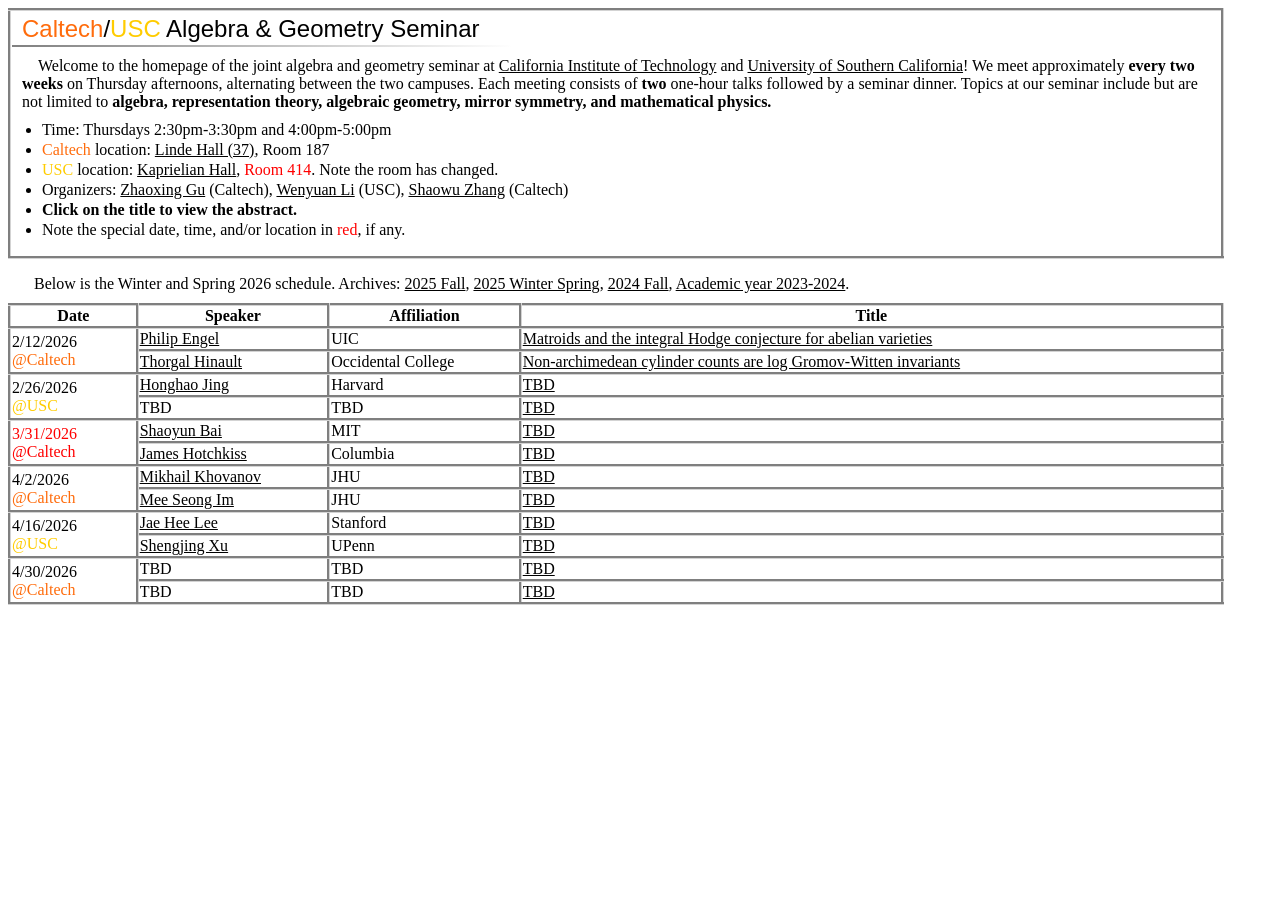
==== index.html @ 07f6c324 "Update index.html" ====
<!DOCTYPE html>
<html>
<head>
    <title> Caltech/USC Algebra & Geometry Seminar</title>
    <link rel="stylesheet" href="styles/usc_caltech_seminar.css">
    <link rel="icon" href="images/icon.ico">
</head>
<body>

<table class="title-and-content">
    <tr><th><h2> <span class="caltech">Caltech</span>/<span class="usc">USC</span> Algebra & Geometry Seminar </h2></th></tr>
    <tr><td>
        <p>Welcome to the homepage of the joint algebra and geometry seminar at <a href="https://pma.caltech.edu/research-and-academics/mathematics">California Institute of Technology</a> and <a href="https://dornsife.usc.edu/mathematics/">University of Southern California</a>! We meet approximately <b>every two weeks</b> on Thursday afternoons, alternating between the two campuses. Each meeting consists of <b>two</b> one-hour talks followed by a seminar dinner. Topics at our seminar include but are not limited to <b>algebra, representation theory, algebraic geometry, mirror symmetry, and mathematical physics.</b></p>
        <ul>
            <li>Time: Thursdays 2:30pm-3:30pm and 4:00pm-5:00pm</li> 
            <li><span class="caltech">Caltech</span> location: <a href="https://www.caltech.edu/map/campus/ronald-and-maxine-linde-hall-of-mathematics-and-physics">Linde Hall (37)</a>, Room 187</li>
            <li><span class="usc">USC</span> location: <a href="https://maps.usc.edu/?id=1928#!m/552410">Kaprielian Hall</a>, <font color="red">Room 414</font>. Note the room has changed.</li>
            <li>Organizers: <a href='https://www.pma.caltech.edu/people/zhaoxing-gu'>Zhaoxing Gu</a> (Caltech), <a href="https://wenyuanli1995-math.github.io/">Wenyuan Li</a> (USC), <a href='https://www.shaowuzhang.com/'>Shaowu Zhang</a> (Caltech)</li>
            <li><b>Click on the title to view the abstract.</b></li>
            <li>Note the special date, time, and/or location in <font color="red">red</font>, if any.</li> 
            <!-- Use this to mark the frame: <td rowspan="2" bgcolor="pink"> -->
        </ul>
    </td></tr>
</table>

<p>Below is the Winter and Spring 2026 schedule. Archives: <a href='2025f.html'>2025 Fall</a>, <a href="2025s.html">2025 Winter Spring</a>, <a href="2024f.html">2024 Fall</a>, <a href="https://sites.google.com/view/caltechuscag/home">Academic year 2023-2024</a>.</p>

<table class="bordered">

    <tr>
        <th style="width: 10%">Date</th>
        <th style="width: 15%">Speaker</th>
        <th style="width: 15%">Affiliation</th>
        <th style="width: 55%">Title</th>
    </tr>

    <tr>
        <td rowspan="2">2/12/2026 <br> <span class="caltech">@Caltech</span></td>
        <td><a href='https://philip-engel.github.io/'>Philip Engel</a></td>
        <td>UIC</td>
        <td>
            <details class="title-and-abstract">
            <summary>Matroids and the integral Hodge conjecture for abelian varieties</summary>
            <p>We will discuss a proof that the integral Hodge conjecture is false for a very general abelian variety of dimension ≥ 4. Associated to any regular matroid is a degeneration of principally polarized abelian varieties. We introduce a new combinatorial invariant of regular matroids, which obstructs the algebraicity of the minimal curve class, on the very general fiber of the associated degeneration. In concert with a result of Voisin, one deduces (via the intermediate Jacobian) the stable irrationality of a very general cubic threefold. This is joint work with Olivier de Gaay Fortman and Stefan Schreieder.</p>
            </details>
        </td>
        </tr>
        <tr>
        <td><a href='https://sites.google.com/view/thorgal-hinault/home?authuser=1'>Thorgal Hinault</a></td>
        <td>Occidental College</td>
        <td>
            <details class="title-and-abstract">
            <summary>Non-archimedean cylinder counts are log Gromov-Witten invariants</summary>
            <p>The SYZ conjecture provides a way to construct the mirror to a log Calabi-Yau manifold by counting specific rational curves inside the initial variety. In recent years, Keel-Yu and Gross-Siebert implemented the SYZ mirror construction using non-archimedean and logarithmic geometry respectively, and encoded the mirrors into a combinatorial object called a scattering diagram. A major open question is to compare these two approaches to the SYZ conjecture. In this talk, after reviewing these constructions and ideas, I will present a comparison result that expresses non-archimedean cylinder counts in terms of log Gromov-Witten invariants. In the surface case, I will explain how to deduce the exponential formula, a remarkable identity which relates the non-archimedean and logarithmic scattering diagrams, and implies the equivalence of the Keel-Yu and Gross-Siebert mirror constructions. The exponential formula is the first explicit formula relating non-archimedean Gromov-Witten invariants to punctured log Gromov-Witten invariants. If time permits, I will discuss a work in progress that extends the comparison to higher dimensions. 
Joint work with Tony Yue Yu, based on arXiv:2510.18319.</p>
            </details>
        </td>
        </tr>
        <td rowspan="2">2/26/2026 <br> <span class="usc">@USC</span></td>
        <td><a href='https://www.math.harvard.edu/people/jing-honghao/'>Honghao Jing</a></td>
        <td>Harvard</td>
        <td>
            <details class="title-and-abstract">
                <summary>TBD</summary>
                <p></p>
            </details>
        </td>
    </tr>
    <tr>
        <td>TBD</td>
        <td>TBD</td>
        <td>
            <details class="title-and-abstract">
                <summary>TBD</summary>
                <p></p>
            </details>
        </td>
    </tr>
        <td rowspan="2"><font color="red">3/31/2026</font> <br> <span class="usc"><font color="red">@Caltech</font></span></td>
        <td><a href='https://math.mit.edu/~shaoyunb/'>Shaoyun Bai</a></td>
        <td>MIT</td>
        <td>
            <details class="title-and-abstract">
                <summary>TBD</summary>
                <p></p>
            </details>
        </td>
    </tr>
    <tr>
        <td><a href='https://sites.google.com/view/jameshotchkiss/james-hotchkiss?authuser=1'>James Hotchkiss</a></td>
        <td>Columbia</td>
        <td>
            <details class="title-and-abstract">
                <summary>TBD</summary>
                <p></p>
            </details>
        </td>
    </tr>
    <tr>
        <td rowspan="2">4/2/2026 <br> <span class="caltech">@Caltech</span></td>
        <td><a href='https://sites.google.com/view/mkhovanov/'>Mikhail Khovanov</a></td>
        <td>JHU</td>
        
        <td>
            <details class="title-and-abstract">
                <summary>TBD</summary>
                <p></p>
            </details>
        </td>
    </tr>
    <tr>
        <td><a href='https://sites.google.com/site/meeseongim/'>Mee Seong Im</a></td>
        <td>JHU</td>
        <td>
            <details class="title-and-abstract">
                <summary>TBD</summary>
                <p></p>
            </details>
        </td>
    </tr>

    <tr>
        <td rowspan="2">4/16/2026 <br> <span class="usc">@USC</span></td>
        <td><a href='https://sites.google.com/view/jaehee-lee?authuser=1'>Jae Hee Lee</a></td>
        <td>Stanford</td>
        
        <td>
            <details class="title-and-abstract">
                <summary>TBD</summary>
                <p></p>
            </details>
        </td>
    </tr>
    <tr>
        <td><a href='https://www.math.upenn.edu/people/shengjing-xu'>Shengjing Xu</a></td>
        <td>UPenn</td>
        <td>
            <details class="title-and-abstract">
                <summary>TBD</summary>
                <p></p>
            </details>
        </td>
    </tr>

    <tr>
        <td rowspan="2">4/30/2026 <br> <span class="caltech">@Caltech</span></td>
        <td>TBD</td>
        <td>TBD</td>
        <td>
            <details class="title-and-abstract">
                <summary>TBD</summary>
                <p></p>
            </details>
        </td>
    </tr>
    <tr>
        <td>TBD</td>
        <td>TBD</td>
        <td>
            <details class="title-and-abstract">
                <summary>TBD</summary>
                <p></p>
            </details>
        </td>
    </tr>
</table>


<!-- end -->
</body>
</html>
---- styles/usc_caltech_seminar.css ----
body {
    background-color:white;
    max-width:95%; 
    font-family: serif;
}
table.bordered, table.title-and-content{
    margin-bottom:1em;
    width:100%;
}
table.bordered, table.bordered th, table.bordered td, table.title-and-content{
    border-collapse:collapse;
    border:3px groove lightgray;
}
table.title-and-content th{
    text-align:left;
}
table.title-and-content th::after{
    content:"";
    position:absolute;
    width:500px;
    border-bottom-style:solid;
    border-width:2px;
    border-image:linear-gradient(to right, gray, white);
    border-image-slice:1;
}
p {
    text-indent:1.0em;
    margin:10px;
}
h1 {
    margin:10px;
    font-weight:normal;
    font-family:serif;
}
h2 {
    margin-left:10px;
    margin-top:3px;
    margin-bottom:2px;
    font-weight:normal;
    font-family:sans-serif;
}
ul{
    padding-left:30px;
    margin-top:5px;
}
ul li{
    margin-top:2px;
}
/* ol is usually reversed to list publications. They are ordered by the date they are posted, regardless of their submission status.*/
ol{
    padding-left:30px;
    margin-top:5px;
}
ol li{
    margin-top:1ex;
}
span.title{
    font-weight:bold;
}
span.journal{
    font-style:italic;
    color:maroon
}
span.caltech{
    color:rgba(255,108,12,1)
}
span.usc{
    color:rgba(255,204,0,1)
}
details.title-and-abstract > summary{
    cursor: pointer;
    list-style: none;
    text-decoration: underline;
    color: black
}
a:link{
    color:black
}
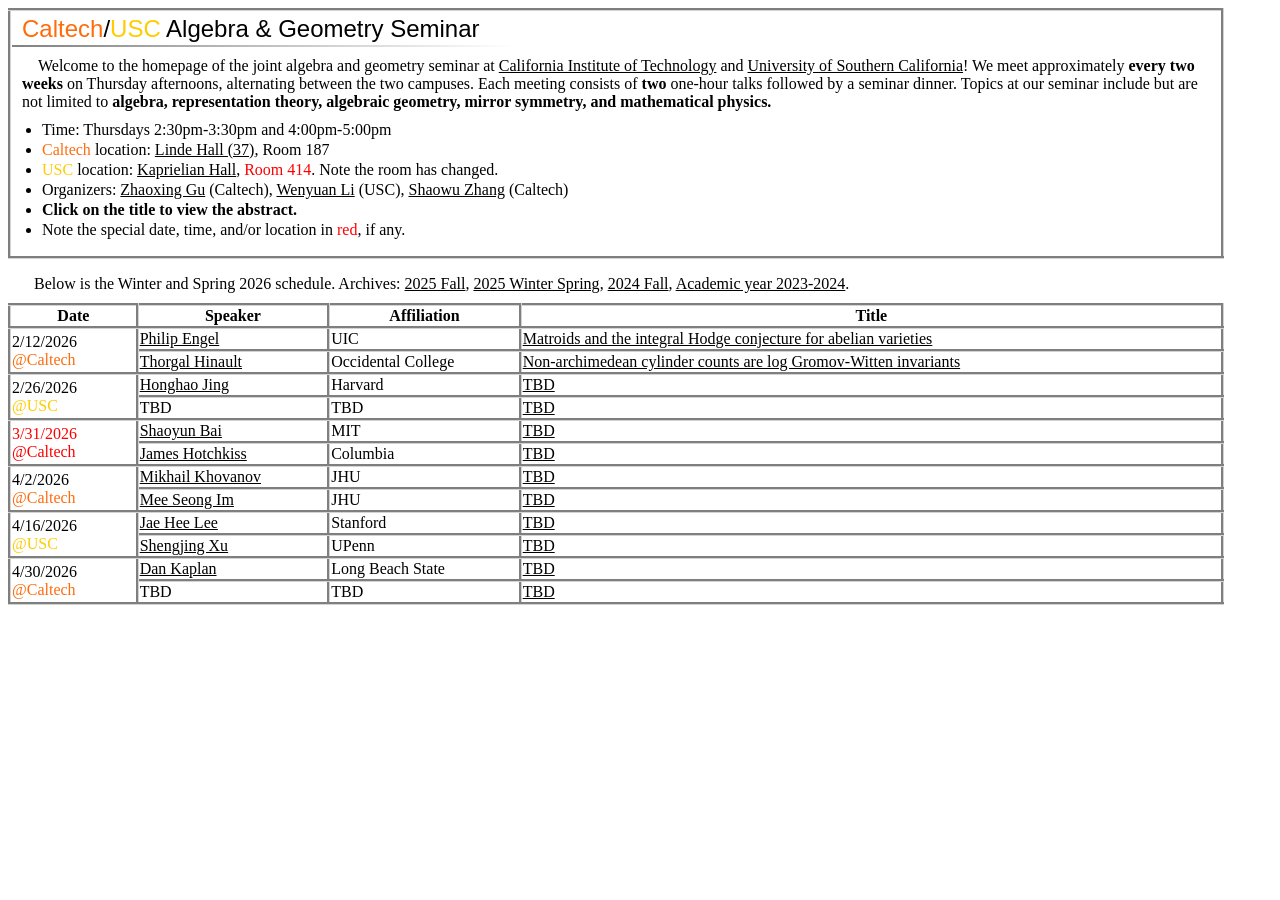
==== commit 8481e58c: "Update index.html" ====
--- a/index.html
+++ b/index.html
@@ -144,8 +144,8 @@
 
     <tr>
         <td rowspan="2">4/30/2026 <br> <span class="caltech">@Caltech</span></td>
-        <td>TBD</td>
-        <td>TBD</td>
+        <td><a href='https://sites.google.com/view/dankaplan?authuser=1'>Dan Kaplan</a></td>
+        <td>Long Beach State</td>
         <td>
             <details class="title-and-abstract">
                 <summary>TBD</summary>
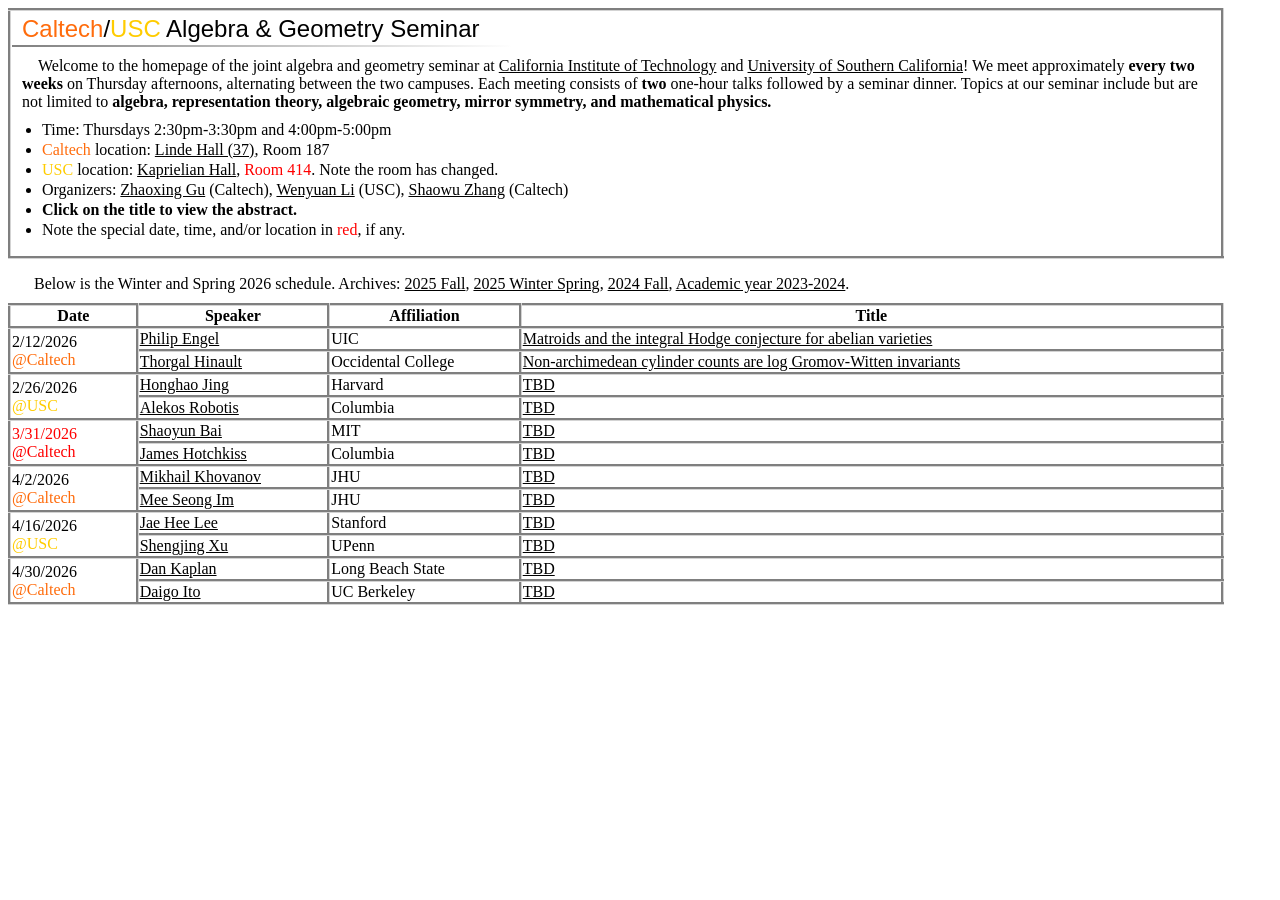
==== commit b2741906: "Update index.html" ====
--- a/index.html
+++ b/index.html
@@ -67,8 +67,8 @@
         </td>
     </tr>
     <tr>
-        <td>TBD</td>
-        <td>TBD</td>
+        <td><a href='https://aarobotis.github.io/'>Alekos Robotis</a></td>
+        <td>Columbia</td>
         <td>
             <details class="title-and-abstract">
                 <summary>TBD</summary>
@@ -154,8 +154,8 @@
         </td>
     </tr>
     <tr>
-        <td>TBD</td>
-        <td>TBD</td>
+        <td><a href='https://daigoi.github.io/'>Daigo Ito</a></td>
+        <td>UC Berkeley</td>
         <td>
             <details class="title-and-abstract">
                 <summary>TBD</summary>
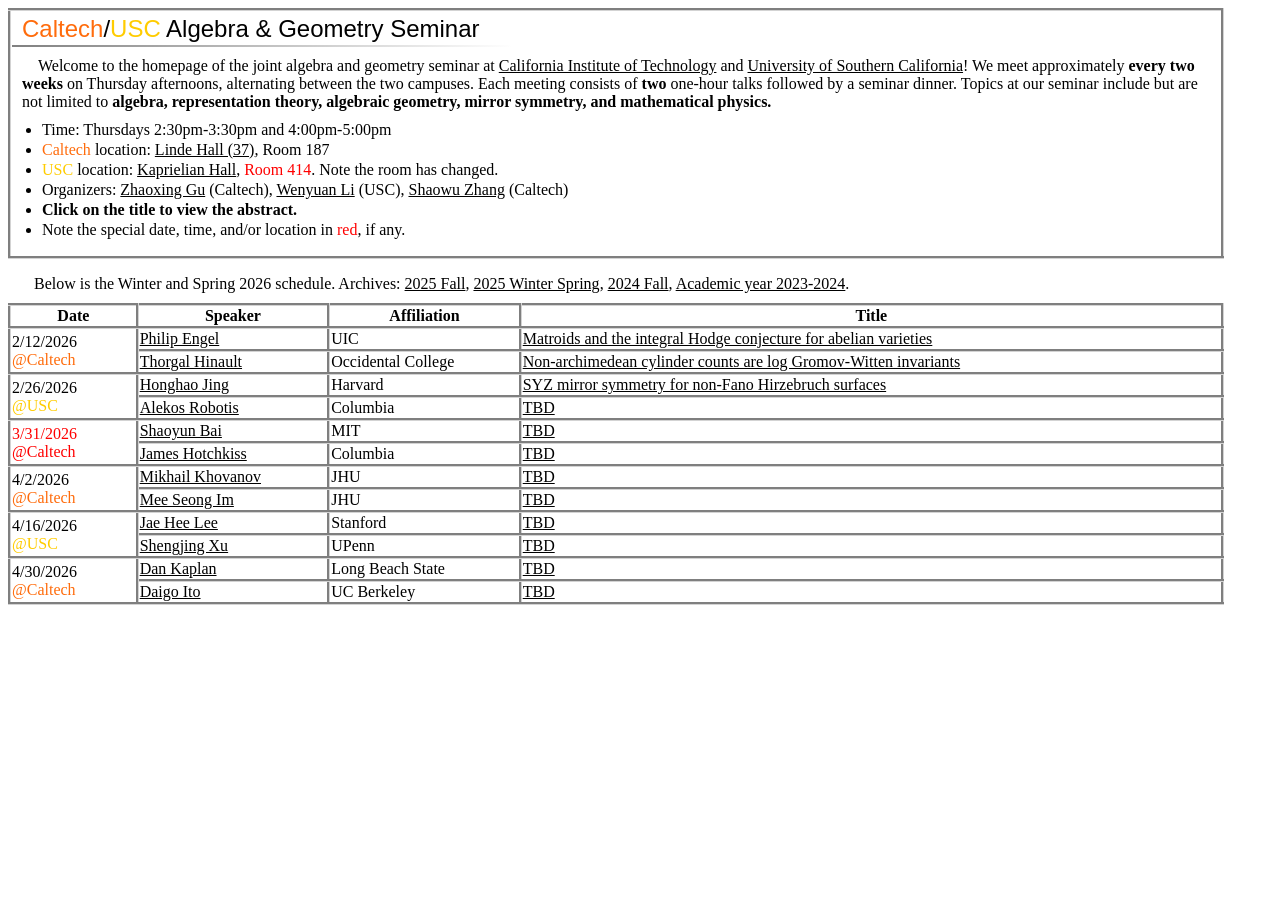
==== commit 80fe976e: "Update index.html" ====
--- a/index.html
+++ b/index.html
@@ -61,8 +61,8 @@
         <td>Harvard</td>
         <td>
             <details class="title-and-abstract">
-                <summary>TBD</summary>
-                <p></p>
+                <summary>SYZ mirror symmetry for non-Fano Hirzebruch surfaces</summary>
+                <p>The SYZ approach to mirror symmetry for Fano toric varieties is well understood, with the mirror superpotential governed by Maslov index two holomorphic discs. For non-Fano manifolds, however, additional discs of non-positive Maslov index appear and fundamentally alter the SYZ construction. In this talk, I will use the non-Fano Hirzebruch surfaces F_3 and F_4 to illustrate that the resulting mirror can depend on the choice of perturbation used to regularize disc moduli spaces. For F_4, I will present a perturbation for which the mirror superpotential becomes an explicit infinite Laurent series, and explain how it is related to other superpotentials via a scattering diagram.</p>
             </details>
         </td>
     </tr>
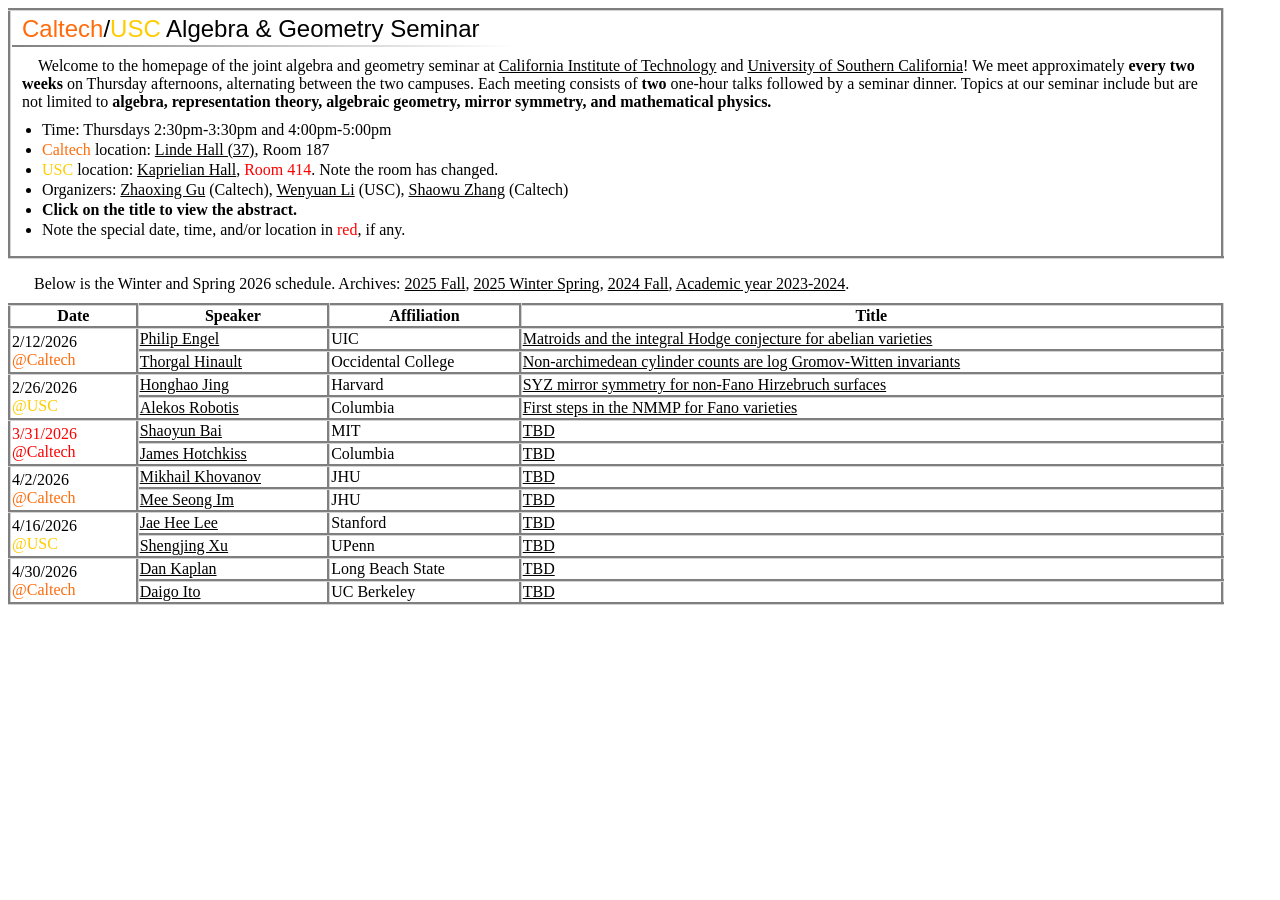
==== commit fc576081: "Update index.html" ====
--- a/index.html
+++ b/index.html
@@ -71,8 +71,8 @@
         <td>Columbia</td>
         <td>
             <details class="title-and-abstract">
-                <summary>TBD</summary>
-                <p></p>
+                <summary>First steps in the NMMP for Fano varieties</summary>
+                <p>The Noncommutative Minimal Model Program, proposed by Halpern-Leistner, is a set of conjectures that relate decompositions of the derived category of a variety to paths in its space of Bridgeland stability conditions. I will review one of these conjectures and explain recent joint work with Tomohiro Karube and Vanja Zuliani verifying it for several classes of Fano varieties.</p>
             </details>
         </td>
     </tr>
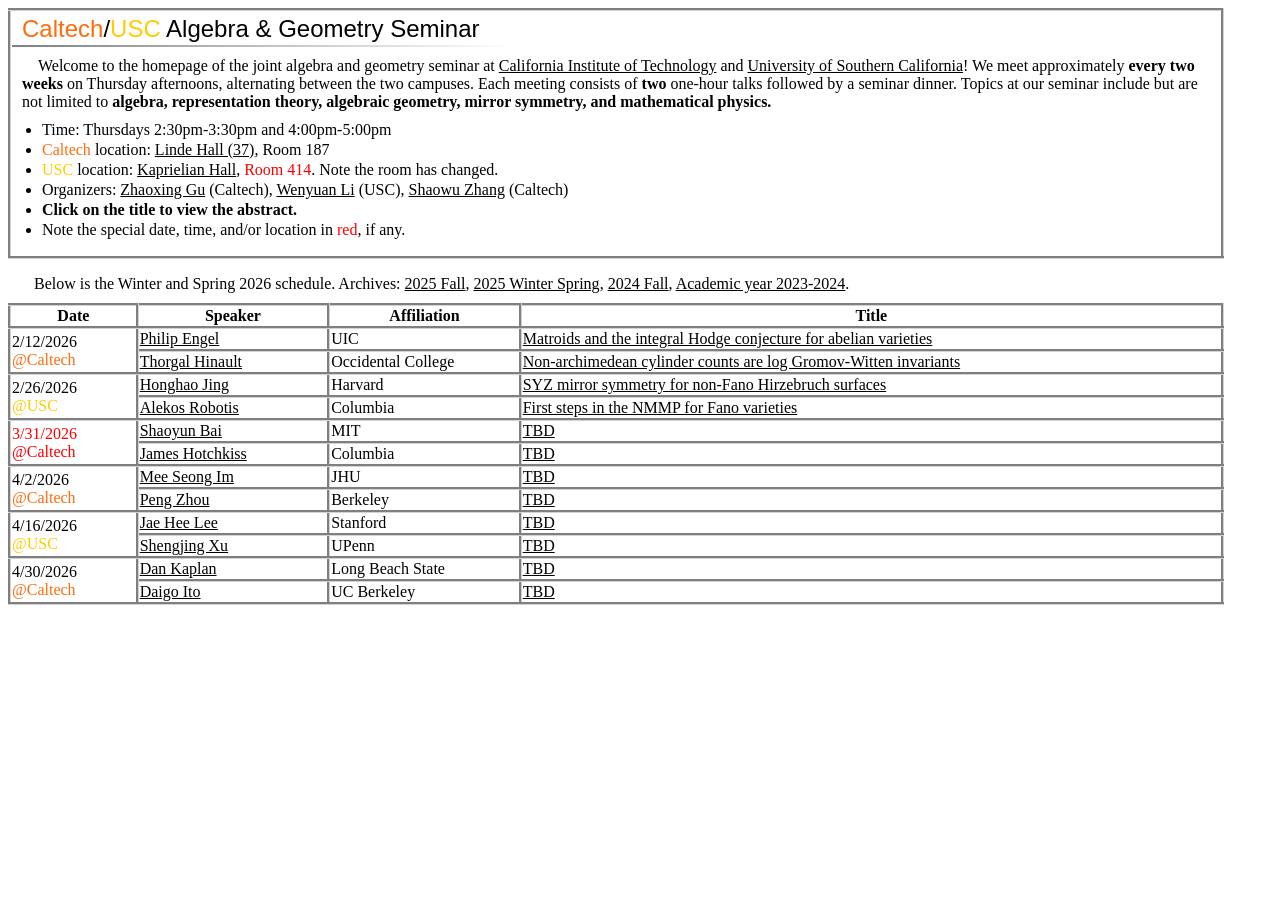
==== commit da179f99: "change" ====
--- a/index.html
+++ b/index.html
@@ -98,7 +98,7 @@
     </tr>
     <tr>
         <td rowspan="2">4/2/2026 <br> <span class="caltech">@Caltech</span></td>
-        <td><a href='https://sites.google.com/view/mkhovanov/'>Mikhail Khovanov</a></td>
+        <td><a href='https://sites.google.com/site/meeseongim/'>Mee Seong Im</a></td>
         <td>JHU</td>
         
         <td>
@@ -109,8 +109,8 @@
         </td>
     </tr>
     <tr>
-        <td><a href='https://sites.google.com/site/meeseongim/'>Mee Seong Im</a></td>
-        <td>JHU</td>
+        <td><a href='https://sites.google.com/view/pzhou/'>Peng Zhou</a></td>
+        <td>Berkeley</td>
         <td>
             <details class="title-and-abstract">
                 <summary>TBD</summary>
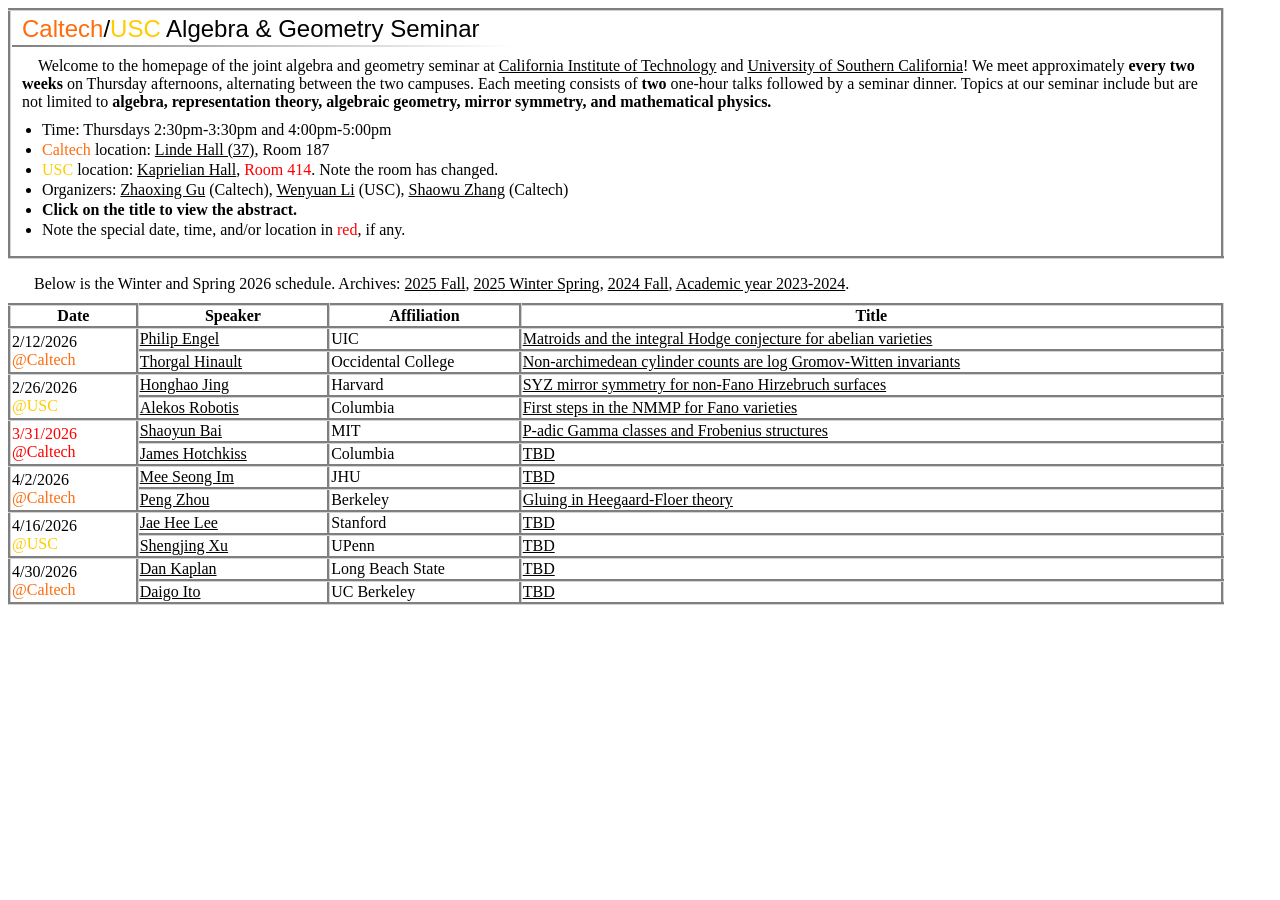
==== commit 5d5a8bcd: "Update index.html" ====
--- a/index.html
+++ b/index.html
@@ -81,8 +81,8 @@
         <td>MIT</td>
         <td>
             <details class="title-and-abstract">
-                <summary>TBD</summary>
-                <p></p>
+                <summary>P-adic Gamma classes and Frobenius structures</summary>
+                <p>The quantum connection is defined from genus zero Gromov-Witten invariants, and it carries rich information with a wide range of applications. In this talk, I will talk about a conjecture that predicts that by work over the p-adic numbers, the small quantum connection of a Fano variety should carry a Frobenius structure with distinguished convergence property, and Morita’s p-adic Gamma function plays a central role in the formulation. Time permitting, I will also discuss the analogue in the Calabi-Yau setting, which is related to mirror counterparts of crystalline cohomology. This is based on joint works with Pomerleano and Seidel, and with Lee.</p>
             </details>
         </td>
     </tr>
@@ -113,8 +113,8 @@
         <td>Berkeley</td>
         <td>
             <details class="title-and-abstract">
-                <summary>TBD</summary>
-                <p></p>
+                <summary>Gluing in Heegaard-Floer theory</summary>
+                <p>Heegaard-Floer theory is about Fukaya categories of symmetric product of surfaces. If the surface can be glued from smaller pieces along strips, we give a gluing formula of the corresponding categories. This is joint work with Vivek Shende. If time permits, I will discuss the relation with categorification of quantum group from Fukaya category. </p>
             </details>
         </td>
     </tr>
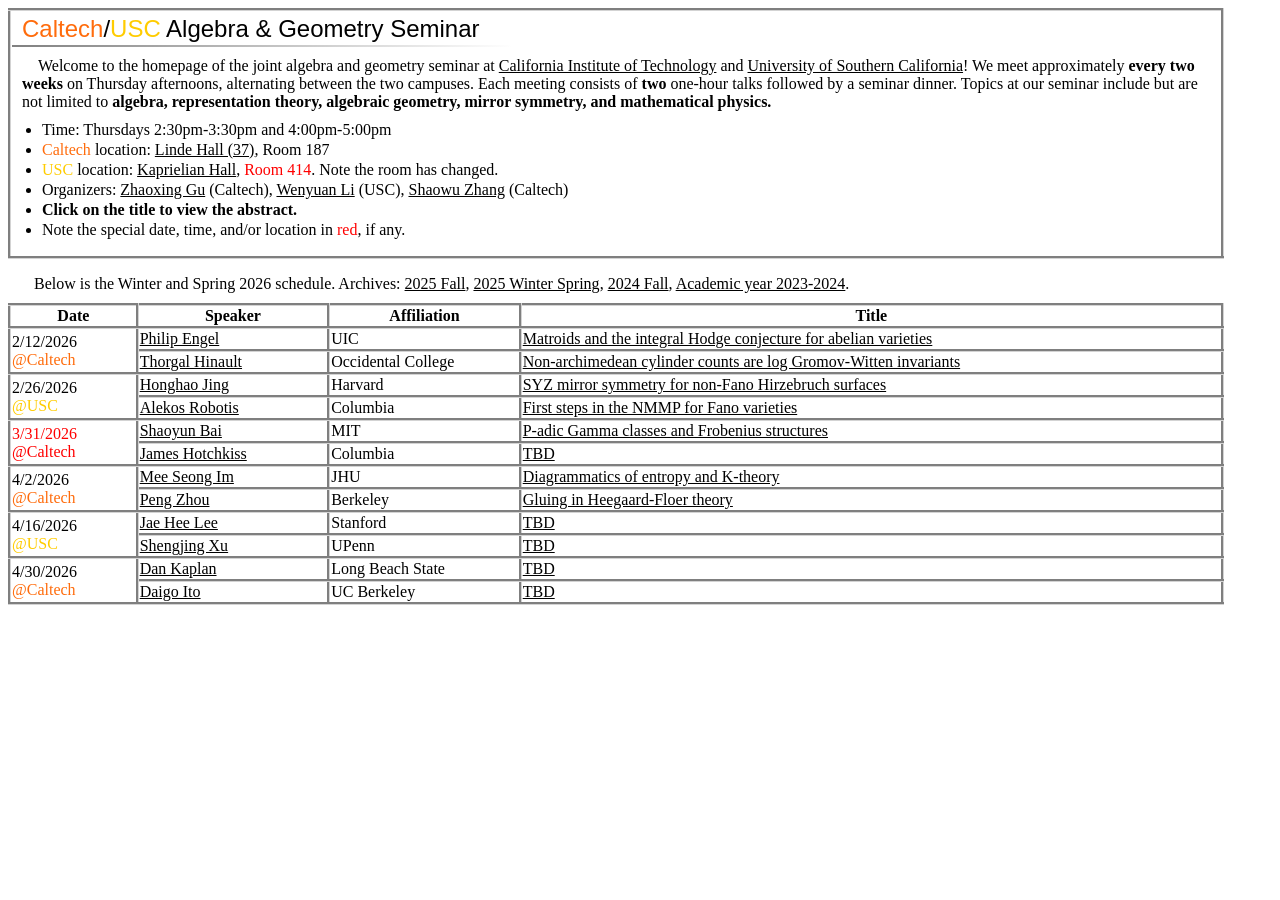
==== commit c75540da: "Update index.html" ====
--- a/index.html
+++ b/index.html
@@ -103,8 +103,8 @@
         
         <td>
             <details class="title-and-abstract">
-                <summary>TBD</summary>
-                <p></p>
+                <summary>Diagrammatics of entropy and K-theory</summary>
+                <p>I will discuss how cocycles appear in a graphical network. Furthermore, the Shannon entropy of a finite probability distribution has a natural interpretation in terms of diagrammatics. I will explain the diagrammatics and their connections to infinitesimal dilogarithms and entropy. If there is time, I will discuss how algebraic K-theory is related to cobordism groups of foams in various dimensions. This is joint with Mikhail Khovanov.</p>
             </details>
         </td>
     </tr>
